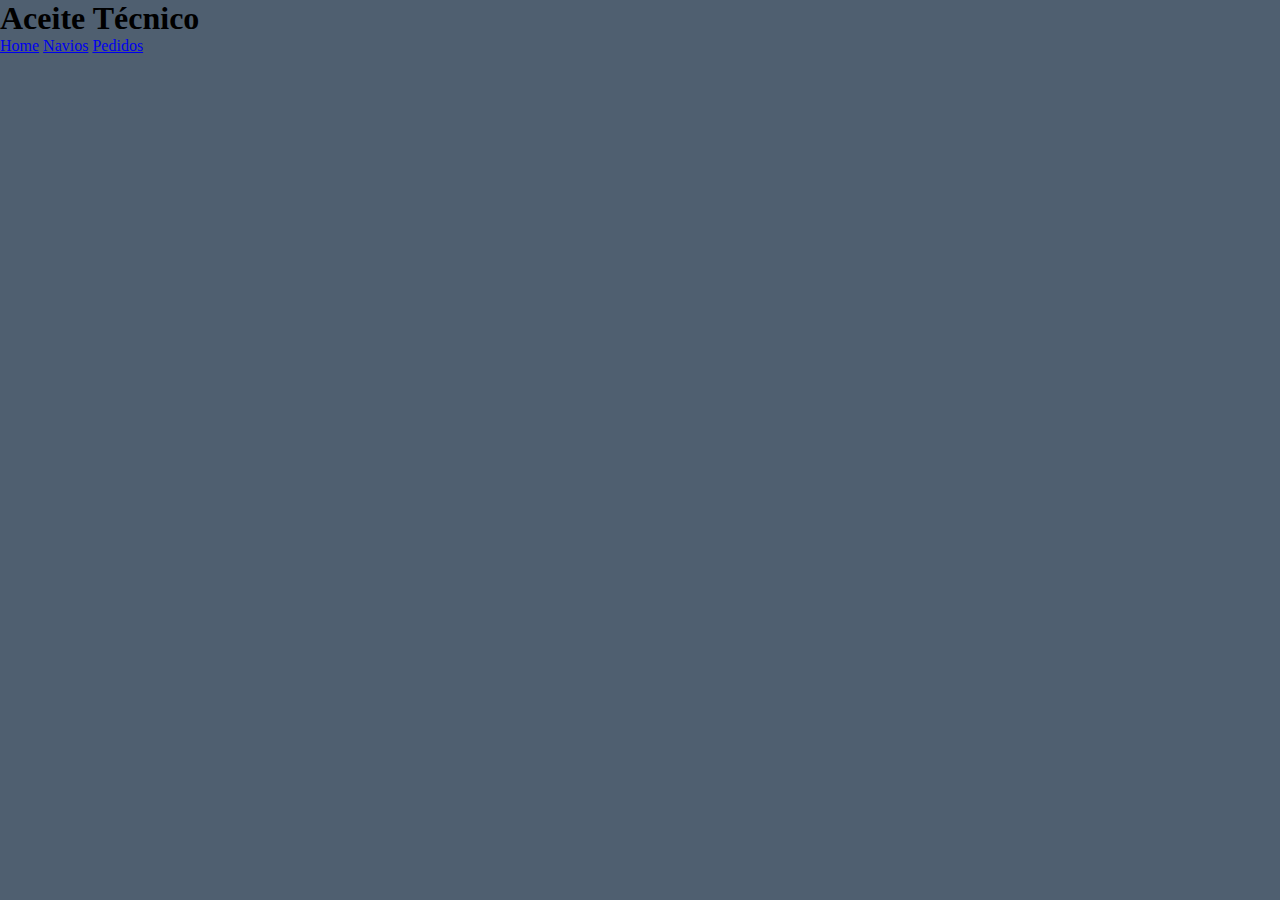
==== index.html @ cbd52b82 "first" ====
<!DOCTYPE html>
<html lang="en">
  <head>
    <meta charset="UTF-8" />
    <meta http-equiv="X-UA-Compatible" content="IE=edge" />
    <meta name="viewport" content="width=device-width, initial-scale=1.0" />
    <title>Home</title>
    <link rel="stylesheet" href="style/style.css">
  </head>
  <body>
    <header>
      <h1>Aceite Técnico</h1>
      <nav>
        <a href="http://" target="_blank" rel="noopener noreferrer">Home</a>
        <a href="http://" target="_blank" rel="noopener noreferrer">Navios</a>
        <a href="http://" target="_blank" rel="noopener noreferrer">Pedidos</a>
      </nav>
    </header>
  </body>
</html>
---- style/style.css ----
*{
  margin: 0;
}

body{
  background-color: #4f5f70;
}
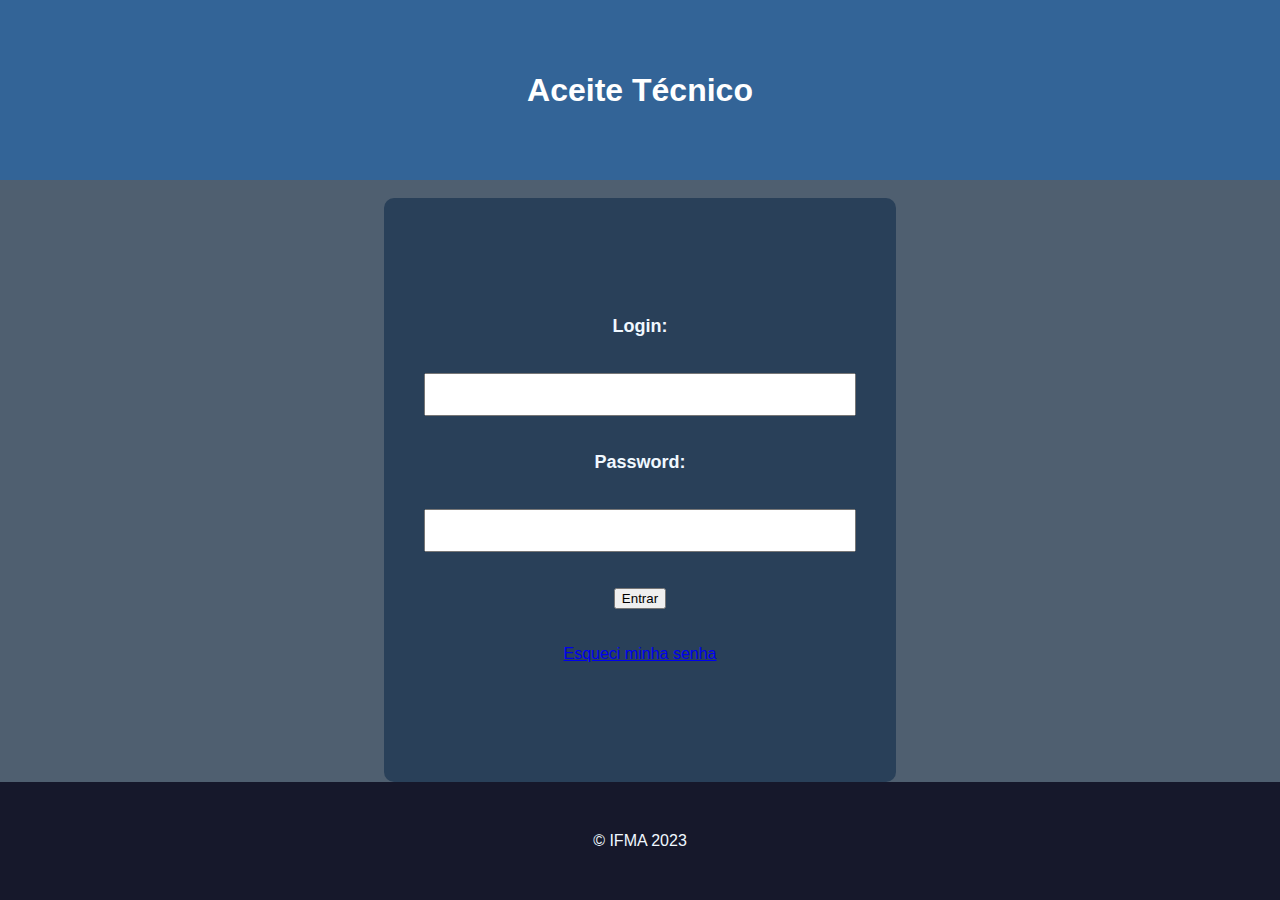
==== commit aef9120d: "ok" ====
--- a/index.html
+++ b/index.html
@@ -4,17 +4,23 @@
     <meta charset="UTF-8" />
     <meta http-equiv="X-UA-Compatible" content="IE=edge" />
     <meta name="viewport" content="width=device-width, initial-scale=1.0" />
-    <title>Home</title>
-    <link rel="stylesheet" href="style/style.css">
+    <title>Aceite Tecnico Online</title>
+    <link rel="stylesheet" href="public/style/style.css" type="text/css" />
   </head>
   <body>
     <header>
       <h1>Aceite Técnico</h1>
-      <nav>
-        <a href="http://" target="_blank" rel="noopener noreferrer">Home</a>
-        <a href="http://" target="_blank" rel="noopener noreferrer">Navios</a>
-        <a href="http://" target="_blank" rel="noopener noreferrer">Pedidos</a>
-      </nav>
     </header>
+    <div id="auth-container">
+      <label for="ilogin">Login:</label>
+      <input type="text" id="ilogin" />
+      <label for="ipassword">Password:</label>
+      <input type="password" id="ipassword" />
+      <a href=""><button id="btnlogin">Entrar</button></a>
+      <a href="#" target="_blank" id="btnesqueci">Esqueci minha senha</a>
+    </div>
+    <footer>
+      <p>&copy; IFMA 2023</p>
+    </footer>
   </body>
 </html>
--- a/public/style/style.css
+++ b/public/style/style.css
@@ -0,0 +1,120 @@
+* {
+  margin: 0;
+  font-family: "Lucida Sans", "Lucida Sans Regular", "Lucida Grande",
+    "Lucida Sans Unicode", Geneva, Verdana, sans-serif;
+}
+
+body {
+  background-color: #4f5f70;
+  display: flex;
+  flex-direction: column;
+  align-items: center;
+  min-height: 100vh;
+}
+
+header {
+  display: flex;
+  justify-content: center;
+  align-items: center;
+  background-color: #336497;
+  color: white;
+  min-height: 20vh;
+  width: 100%;
+  flex-grow: 1;
+}
+
+#auth-container {
+  display: flex;
+  justify-content: center;
+  align-items: center;
+  flex-direction: column;
+  margin-top: 2vh;
+  background-color: #294059;
+  width: 40vw;
+  border-radius: 10px;
+  color: aliceblue;
+  flex-grow: 2;
+}
+
+#auth-container > * {
+  margin: 2vh;
+}
+
+#auth-container > input {
+  padding: 1vh;
+  width: 80%;
+  font-size: large;
+}
+
+#auth-container > label {
+  font-weight: bold;
+  font-size: large;
+}
+
+#auth-container > button {
+  padding: 1vh;
+  width: 20vw;
+  background-color: seagreen;
+  font-size: medium;
+  font-weight: bold;
+}
+
+footer {
+  display: flex;
+  justify-content: center;
+  align-items: center;
+  flex-grow: 1;
+  background-color: #16182b;
+  width: 100%;
+  color: aliceblue;
+  min-height: 10vh;
+}
+
+main {
+  display: flex;
+  flex-direction: column;
+  justify-content: start;
+  align-items: center;
+  flex-grow: 1;
+  background-color: #294059;
+  margin-top: 2vh;
+  width: 100%;
+  color: aliceblue;
+  min-height: 80vh;
+  height: 80%;
+}
+
+main > * {
+  padding: 2%;
+  margin-bottom: 2%;
+  background-color: #16182b;
+  border-radius: 10px;
+}
+
+#nav {
+  display: flex;
+  flex-direction: row;
+  justify-content: space-around;
+  width: 100%;
+  font-size: larger;
+  color: aliceblue;
+}
+#nav a {
+  color: aliceblue;
+  text-decoration: none;
+  background-color: aliceblue;
+  color: black;
+  padding: 1% 4%;
+}
+
+#nav a:hover {
+  background-color: rgb(144, 174, 200);
+  color: black;
+}
+
+#container {
+  display: flex;
+  flex-direction: column;
+  width: 50%;
+  min-height: 30vh;
+}
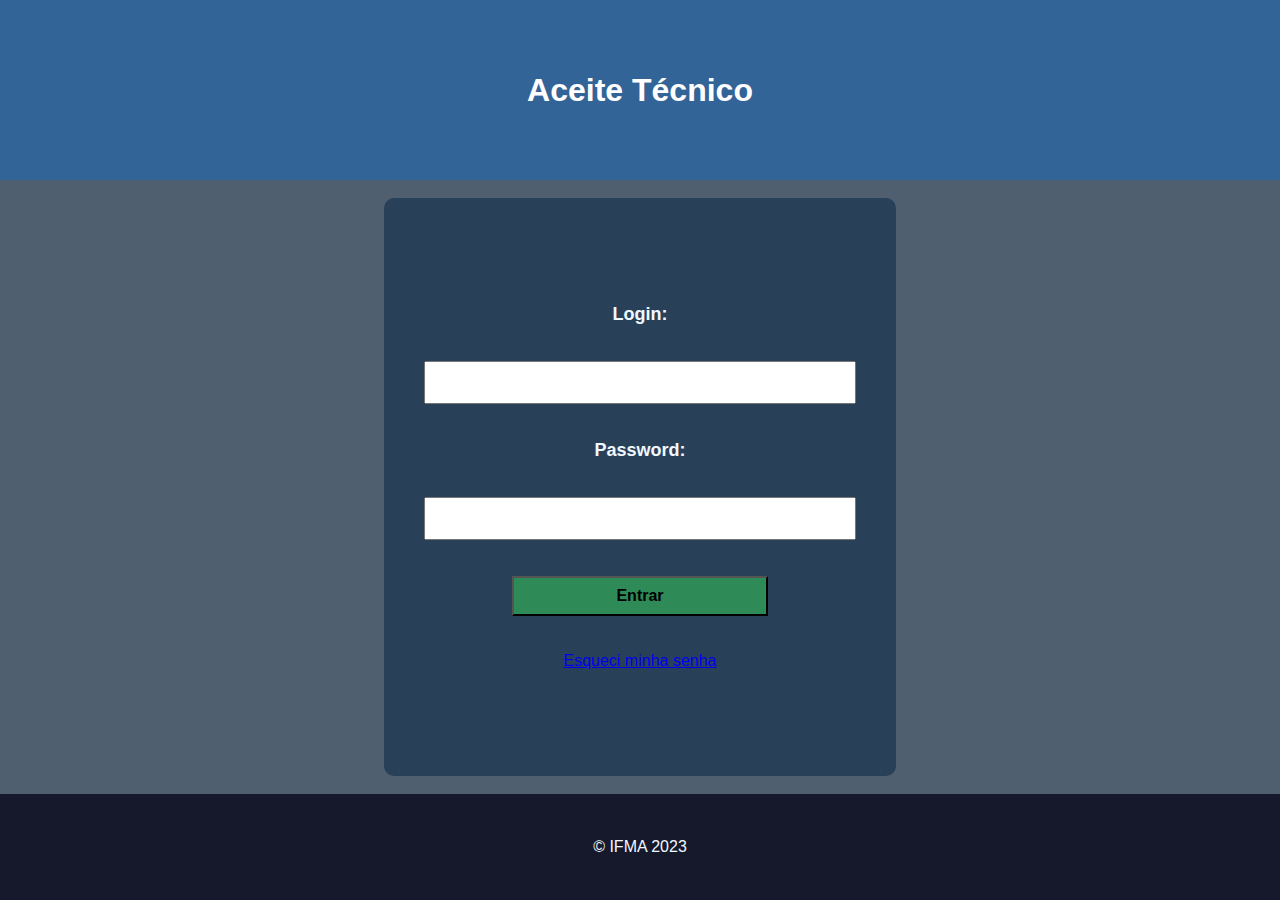
==== commit 914d3ac7: "ok" ====
--- a/index.html
+++ b/index.html
@@ -16,7 +16,7 @@
       <input type="text" id="ilogin" />
       <label for="ipassword">Password:</label>
       <input type="password" id="ipassword" />
-      <a href=""><button id="btnlogin">Entrar</button></a>
+      <a href="public/html/home.html"><button id="btnlogin">Entrar</button></a>
       <a href="#" target="_blank" id="btnesqueci">Esqueci minha senha</a>
     </div>
     <footer>
--- a/public/style/style.css
+++ b/public/style/style.css
@@ -29,6 +29,7 @@
   align-items: center;
   flex-direction: column;
   margin-top: 2vh;
+  margin-bottom: 2vh;
   background-color: #294059;
   width: 40vw;
   border-radius: 10px;
@@ -51,7 +52,7 @@
   font-size: large;
 }
 
-#auth-container > button {
+#auth-container  button {
   padding: 1vh;
   width: 20vw;
   background-color: seagreen;
@@ -68,6 +69,7 @@
   width: 100%;
   color: aliceblue;
   min-height: 10vh;
+  
 }
 
 main {
@@ -93,28 +95,129 @@
 
 #nav {
   display: flex;
+  justify-content: space-around;
+  background-color: #16182b;
+  color: aliceblue;
+  padding: 10px;
+  width: 100%;
+}
+
+#nav a {
+  text-decoration: none;
+  color: aliceblue;
+  padding: 10px 20px;
+  border-radius: 5px;
+}
+
+#nav a:hover {
+  background-color: #336497;
+}
+
+#container {
+  display: flex;
+  flex-direction: column;
+  /* width: 50%; */
+  min-height: 30vh;
+}
+
+#container a {
+  color: aliceblue;
+  text-decoration: underline;
+}
+
+#container li {
+  background-color: #414dbd;
+  margin-top: 2vh;
+  padding: 1%;
+  list-style: none;
+}
+
+#container li:hover {
+  background-color: rgb(144, 174, 200);
+}
+
+#home-container {
+  display: flex;
+  flex-direction: column;
+  align-items: center;
+}
+
+.main-container {
+  display: flex;
   flex-direction: row;
   justify-content: space-around;
   width: 100%;
-  font-size: larger;
-  color: aliceblue;
-}
-#nav a {
-  color: aliceblue;
-  text-decoration: none;
+  height: 100%;
+}
+
+.main-container > * {
+  background-color: black;
+  border-radius: 10px;
+  margin: 10px;
+  padding: 30px;
+  width: 45%;
+  
+}
+
+#buscar {
+  background-color: #000000;
+  padding: 20px;
+  border-radius: 10px;
+  margin-bottom: 20px;
+}
+
+#buscar h2 {
+  color: #336497;
+}
+
+#searchForm {
+  display: flex;
+  flex-direction: column;
+}
+
+#searchForm label {
+  margin-bottom: 8px;
+}
+
+#searchForm input {
+  padding: 8px;
+  margin-bottom: 16px;
+  border: 1px solid #ccc;
+  border-radius: 4px;
+}
+
+#searchForm button {
+  background-color: #336497;
+  color: #fff;
+  padding: 10px;
+  border: none;
+  border-radius: 4px;
+  cursor: pointer;
+}
+
+#searchForm button:hover {
+  background-color: #1c3557;
+}
+
+#container {
+  list-style: none;
+  padding: 0;
+}
+
+#container li {
   background-color: aliceblue;
-  color: black;
-  padding: 1% 4%;
-}
-
-#nav a:hover {
-  background-color: rgb(144, 174, 200);
-  color: black;
-}
-
-#container {
-  display: flex;
-  flex-direction: column;
-  width: 50%;
-  min-height: 30vh;
-}
+  border: 1px solid #ccc;
+  border-radius: 10px;
+  margin: 10px;
+  padding: 10px;
+  color: #000000;
+}
+
+#container li a {
+  color: #336497;
+  font-weight: bold;
+}
+
+#container li:hover {
+  background-color: #9199a7;
+}
